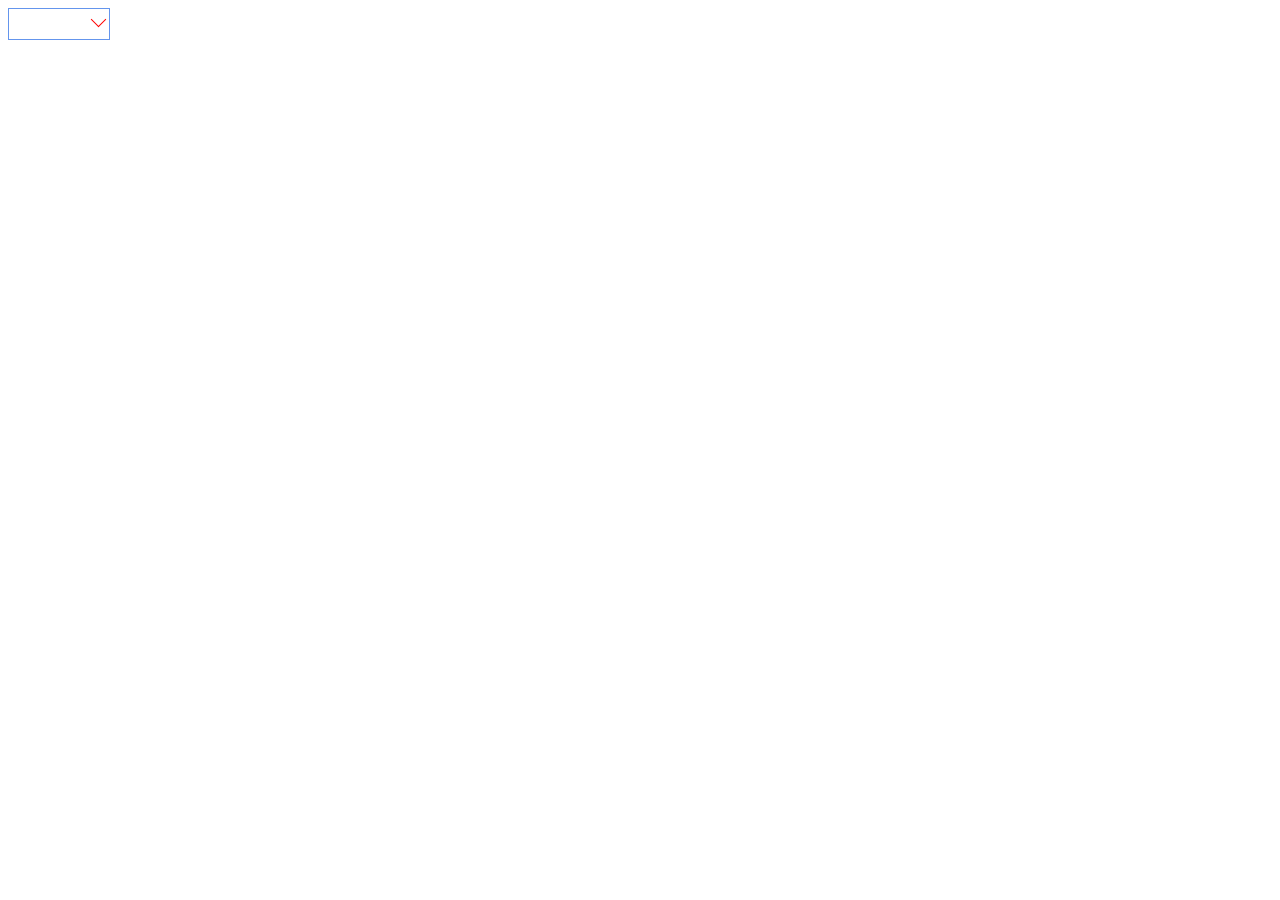
==== css三角.html @ eb37c38a "master" ====
<!DOCTYPE html>
<html lang="en">
<head>
    <meta charset="UTF-8">
    <meta http-equiv="X-UA-Compatible" content="IE=edge">
    <meta name="viewport" content="width=device-width, initial-scale=1.0">
    <title>Document</title>
    <style>
 div {
     position: relative;
     width: 100px;
     height: 30px;
     border: 1px solid cornflowerblue;

 }
 div::after {
     content: "";
     position: absolute;
     top: 5px;
     right: 5px;
     width: 10px;
     height: 10px;
    border-bottom: 1px solid red;
    border-right: 1px solid red;
    transform: rotate(45deg);
    transition: all .3s;
    /* transform-origin: left bottom; */
 }
 div:hover::after {
     transform: rotate(225deg);
 }
    </style>
</head>
<body>
    <div>

    </div>

</body>
</html>
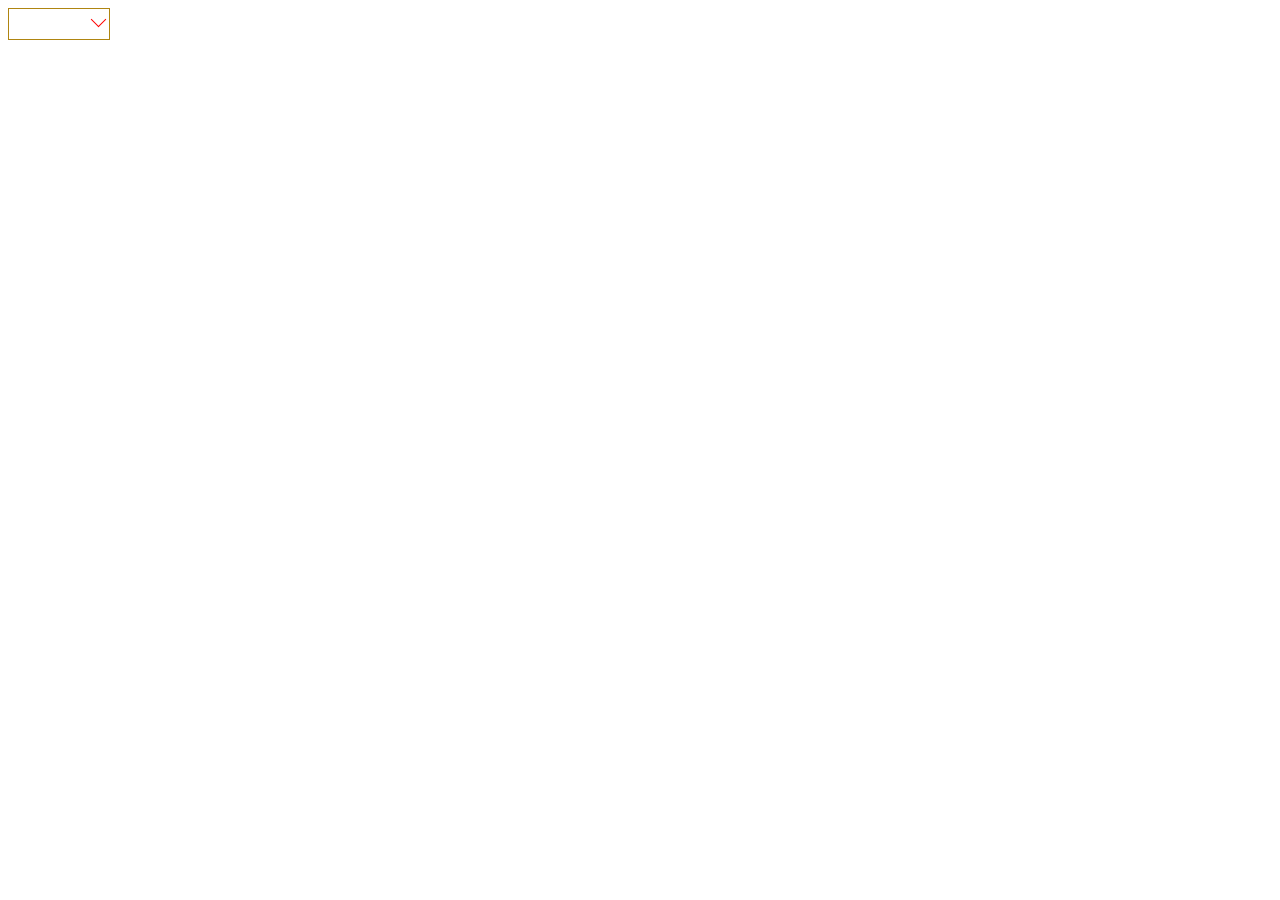
==== commit a4e54710: "master" ====
--- a/css三角.html
+++ b/css三角.html
@@ -10,7 +10,7 @@
      position: relative;
      width: 100px;
      height: 30px;
-     border: 1px solid cornflowerblue;
+     border: 1px solid rgb(175, 133, 17);
 
  }
  div::after {
